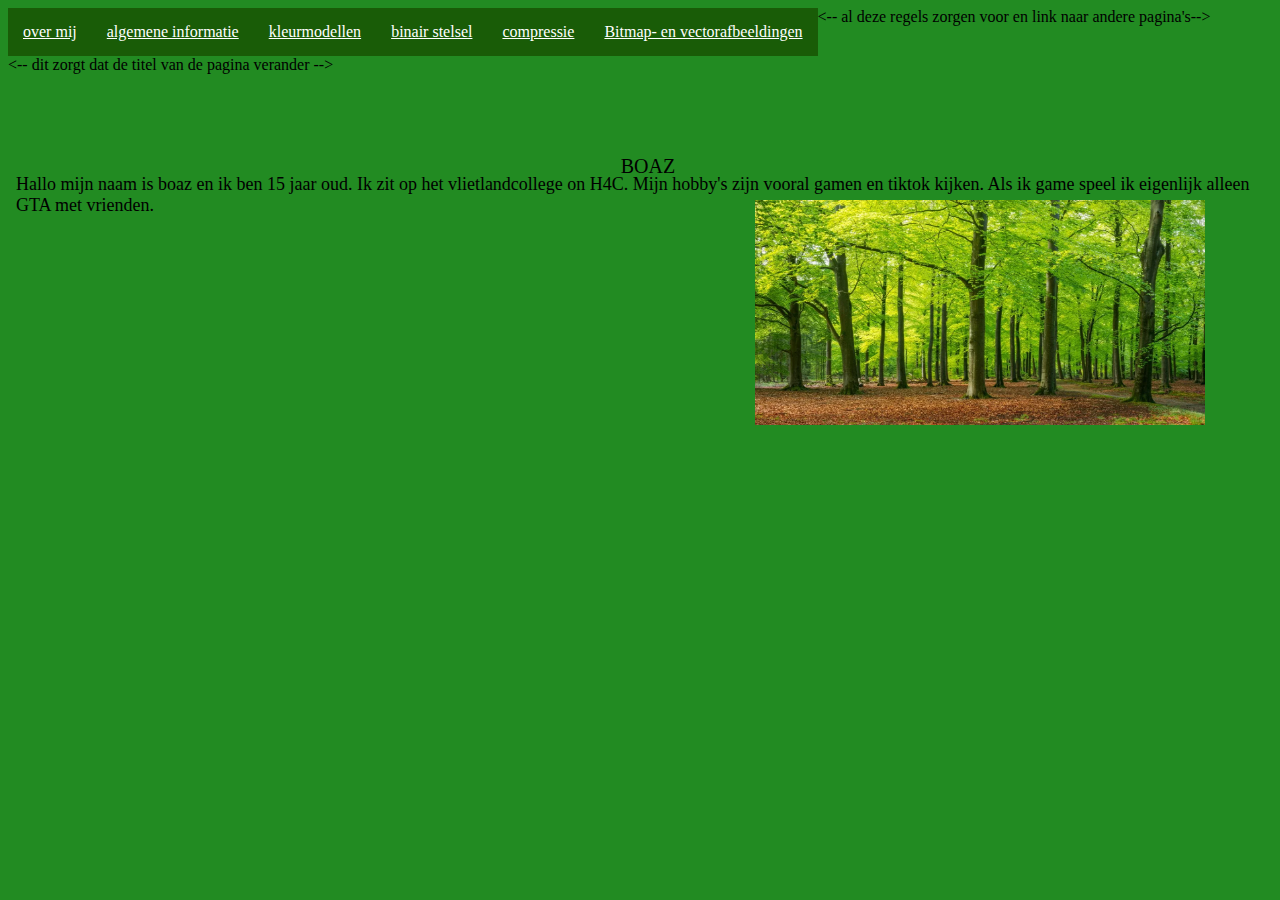
==== index.html @ cc9300f0 "hhy" ====
<!DOCTYPE html>
<html>
    <head>
        <link rel="stylesheet" href="opmaak.css">
    </head>
    <body>
        <title>
            BOAZ
        </title>
        <ul>
            <li><a href="index.html">over mij</a></li>
            <li><a href="algemene informatie.html">algemene informatie</a></li>
            <li><a href="pagina2.html"> kleurmodellen</a></li>
            <li><a href="pagina3.html"> binair stelsel</a></li>
            <li><a href="pagina.html"> compressie</a></il>
            <li><a href="pagina5.html">Bitmap- en vectorafbeeldingen</a></li> <-- al deze regels zorgen voor en link naar andere pagina's-->
          </ul>
        <p class="titel">BOAZ</p> <-- dit zorgt dat de titel van de pagina verander -->
        <p class="tekst1">
            Hallo mijn naam is boaz en ik ben 15 jaar oud. Ik zit op het vlietlandcollege on H4C.
            Mijn hobby's zijn vooral gamen en tiktok kijken. 
            Als ik game speel ik eigenlijk alleen GTA met vrienden.
        </p>
        <img class="plaatje" src="bos.webp" style="width:450px;height:225px;">
    </body>
</html>
---- opmaak.css ----
body {
background-color: forestgreen;
opacity: 0,7;}
ul {
    list-style-type:none ;
    margin: 0;
    padding: 0;
    position: sticky;
    width: 100%;
    overflow: hidden;
  }  
  li {
    float: left;
  } 
  a {
    display: block;
    padding: 15px;
    background-color: #195c07;
    color: #ffffff;
  }
  p.double {border-style: double;}
 a:hover{
  background-color: black;
 }
 .plaatje {
  position: absolute;
  top: 200px;
  right: 75px;
  font-size: 18px;
}
.titel {
  position: absolute;
  top: 15%;
  width: 100%;
  text-align: center;
  font-size: 20px;
}
.tekst1 {
  position: absolute;
  margin-top: 100px;
  left: 16px;
  font-size: 18px;
}
.vraag1 {
  position: absolute;
  top: 15%;
  width: 100%;
  text-align: center;
  font-size: 20px;
}
.binair {
  position: absolute;
  top: 200px;
  right: 75px;
  font-size: 18px;
}
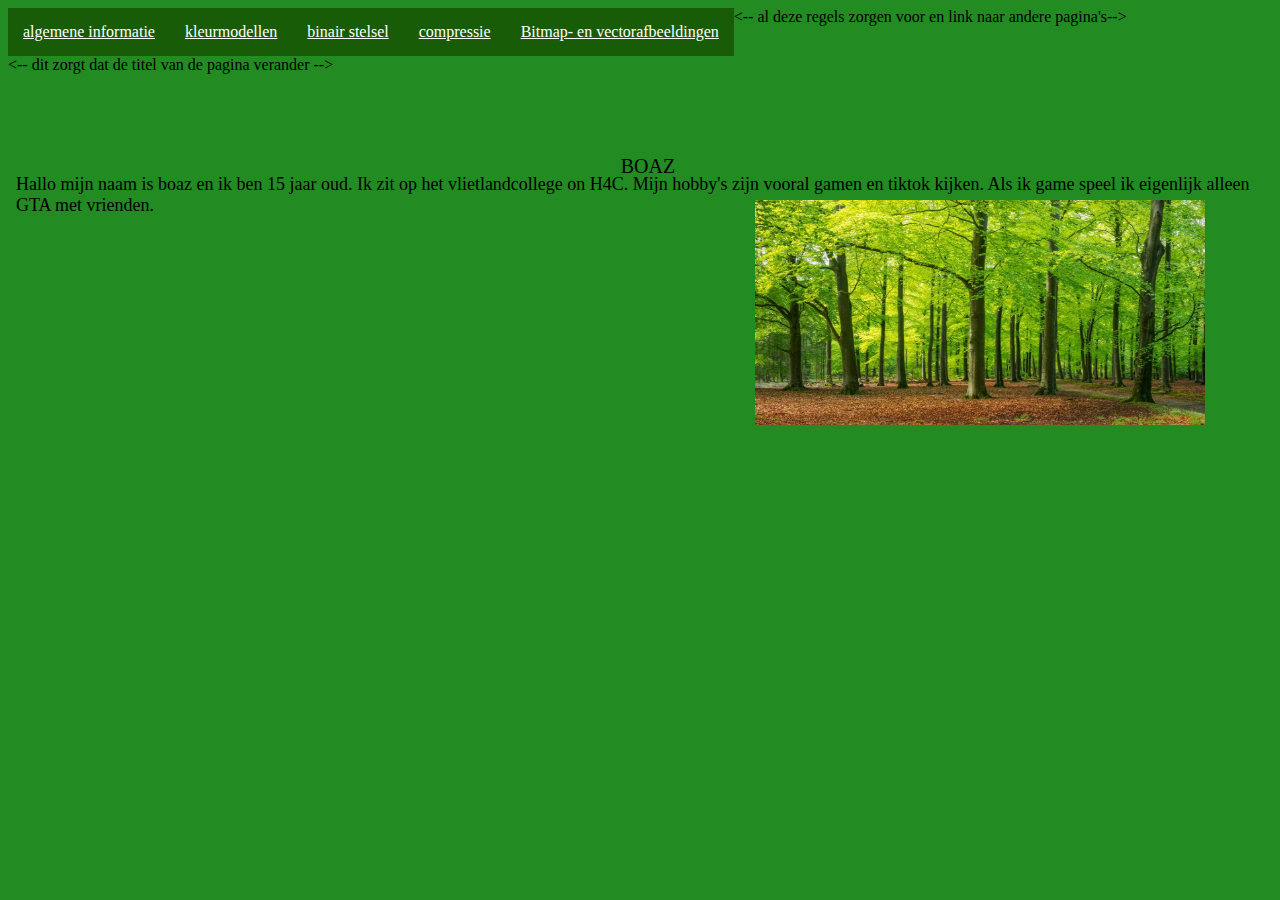
==== commit 2971238d: "er" ====
--- a/index.html
+++ b/index.html
@@ -8,12 +8,11 @@
             BOAZ
         </title>
         <ul>
-            <li><a href="index.html">over mij</a></li>
-            <li><a href="algemene informatie.html">algemene informatie</a></li>
-            <li><a href="pagina2.html"> kleurmodellen</a></li>
-            <li><a href="pagina3.html"> binair stelsel</a></li>
-            <li><a href="pagina.html"> compressie</a></il>
-            <li><a href="pagina5.html">Bitmap- en vectorafbeeldingen</a></li> <-- al deze regels zorgen voor en link naar andere pagina's-->
+  <li><a href="algemene informatie.html">algemene informatie</a></li>
+  <li><a href="kleurmodellen.html"> kleurmodellen</a></li>
+  <li><a href="binair stelsel.html"> binair stelsel</a></li>
+  <li><a href="compressie.html"> compressie</a></il>
+  <li><a href="bitmap- en vectorafbeeldingen.html">Bitmap- en vectorafbeeldingen</a></li> <-- al deze regels zorgen voor en link naar andere pagina's-->
           </ul>
         <p class="titel">BOAZ</p> <-- dit zorgt dat de titel van de pagina verander -->
         <p class="tekst1">
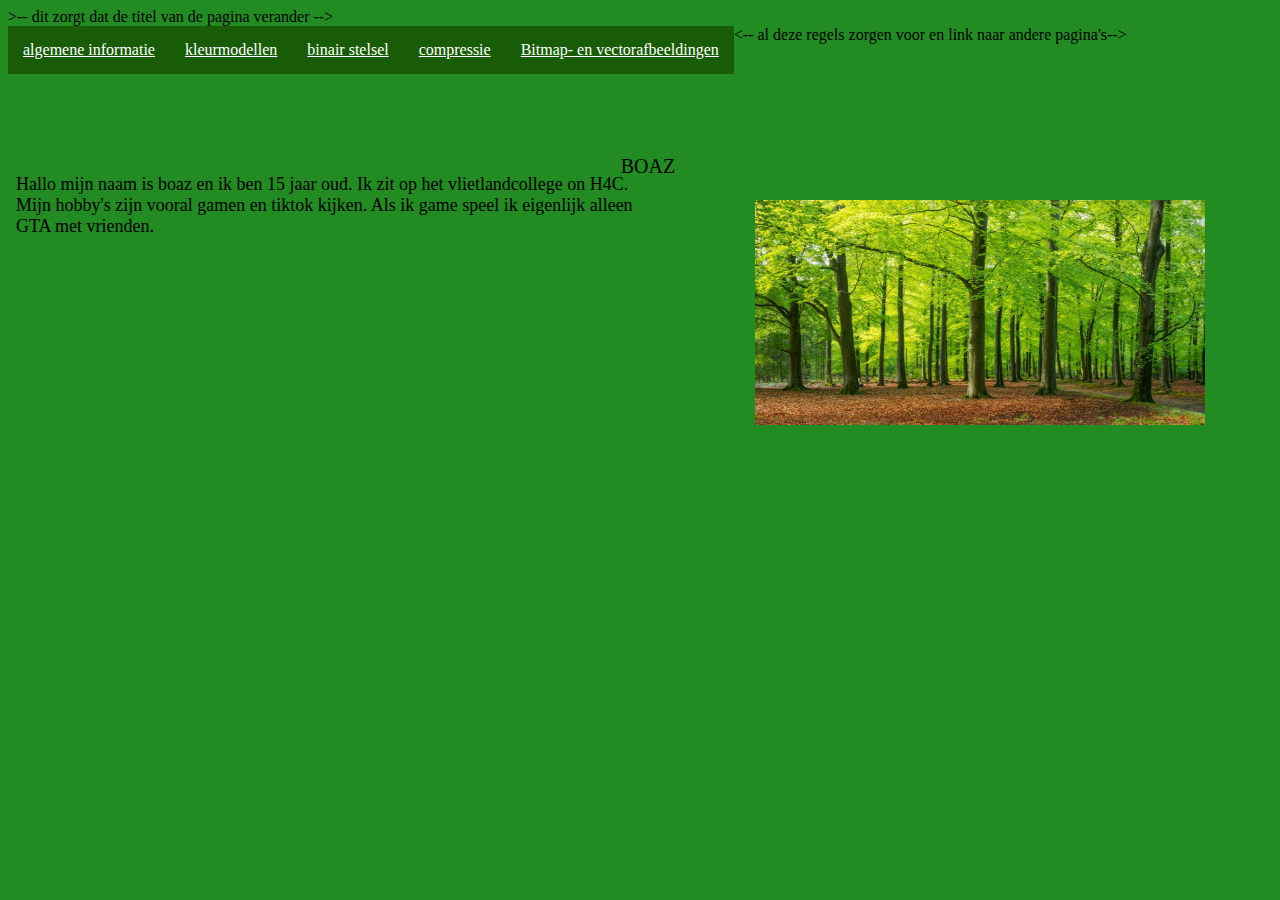
==== commit 9c3e2e4b: "f" ====
--- a/index.html
+++ b/index.html
@@ -6,7 +6,7 @@
     <body>
         <title>
             BOAZ
-        </title>
+        </title>  >-- dit zorgt dat de titel van de pagina verander -->
         <ul>
   <li><a href="algemene informatie.html">algemene informatie</a></li>
   <li><a href="kleurmodellen.html"> kleurmodellen</a></li>
@@ -14,7 +14,7 @@
   <li><a href="compressie.html"> compressie</a></il>
   <li><a href="bitmap- en vectorafbeeldingen.html">Bitmap- en vectorafbeeldingen</a></li> <-- al deze regels zorgen voor en link naar andere pagina's-->
           </ul>
-        <p class="titel">BOAZ</p> <-- dit zorgt dat de titel van de pagina verander -->
+        <p class="titel">BOAZ</p>
         <p class="tekst1">
             Hallo mijn naam is boaz en ik ben 15 jaar oud. Ik zit op het vlietlandcollege on H4C.
             Mijn hobby's zijn vooral gamen en tiktok kijken. 
--- a/opmaak.css
+++ b/opmaak.css
@@ -40,6 +40,7 @@
   margin-top: 100px;
   left: 16px;
   font-size: 18px;
+  width: 50%;
 }
 .vraag1 {
   position: absolute;
@@ -53,4 +54,10 @@
   top: 200px;
   right: 75px;
   font-size: 18px;
+}
+.info1 {
+  position: absolute;
+  margin-top: 150px;
+  left: 16px;
+  font-size: 18px;
 }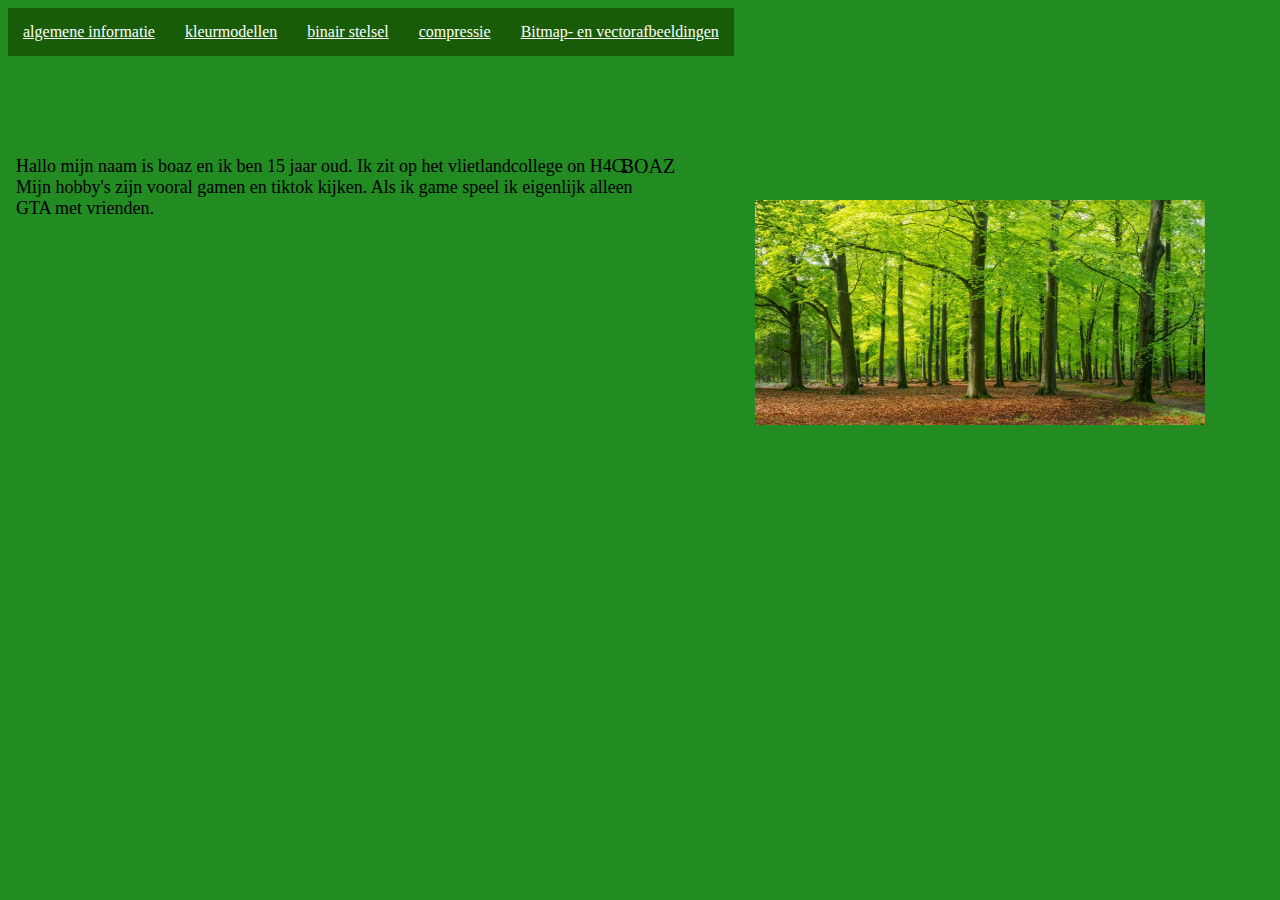
==== commit 16355e78: "d" ====
--- a/index.html
+++ b/index.html
@@ -1,20 +1,20 @@
 <!DOCTYPE html>
 <html>
     <head>
-        <link rel="stylesheet" href="opmaak.css">
+        <link rel="stylesheet" href="opmaak.css"><!--dit maakt een link naar de css code-->
     </head>
     <body>
         <title>
             BOAZ
-        </title>  >-- dit zorgt dat de titel van de pagina verander -->
+        </title>  <!-- dit zorgt dat de titel van de pagina verander -->
         <ul>
   <li><a href="algemene informatie.html">algemene informatie</a></li>
   <li><a href="kleurmodellen.html"> kleurmodellen</a></li>
   <li><a href="binair stelsel.html"> binair stelsel</a></li>
   <li><a href="compressie.html"> compressie</a></il>
-  <li><a href="bitmap- en vectorafbeeldingen.html">Bitmap- en vectorafbeeldingen</a></li> <-- al deze regels zorgen voor en link naar andere pagina's-->
+  <li><a href="bitmap- en vectorafbeeldingen.html">Bitmap- en vectorafbeeldingen</a></li> <!-- al deze regels zorgen voor en link naar andere pagina's-->
           </ul>
-        <p class="titel">BOAZ</p>
+        <p class="titel">BOAZ</p><!--class zorgt voor dat de css code weet over wat het gaat-->
         <p class="tekst1">
             Hallo mijn naam is boaz en ik ben 15 jaar oud. Ik zit op het vlietlandcollege on H4C.
             Mijn hobby's zijn vooral gamen en tiktok kijken. 
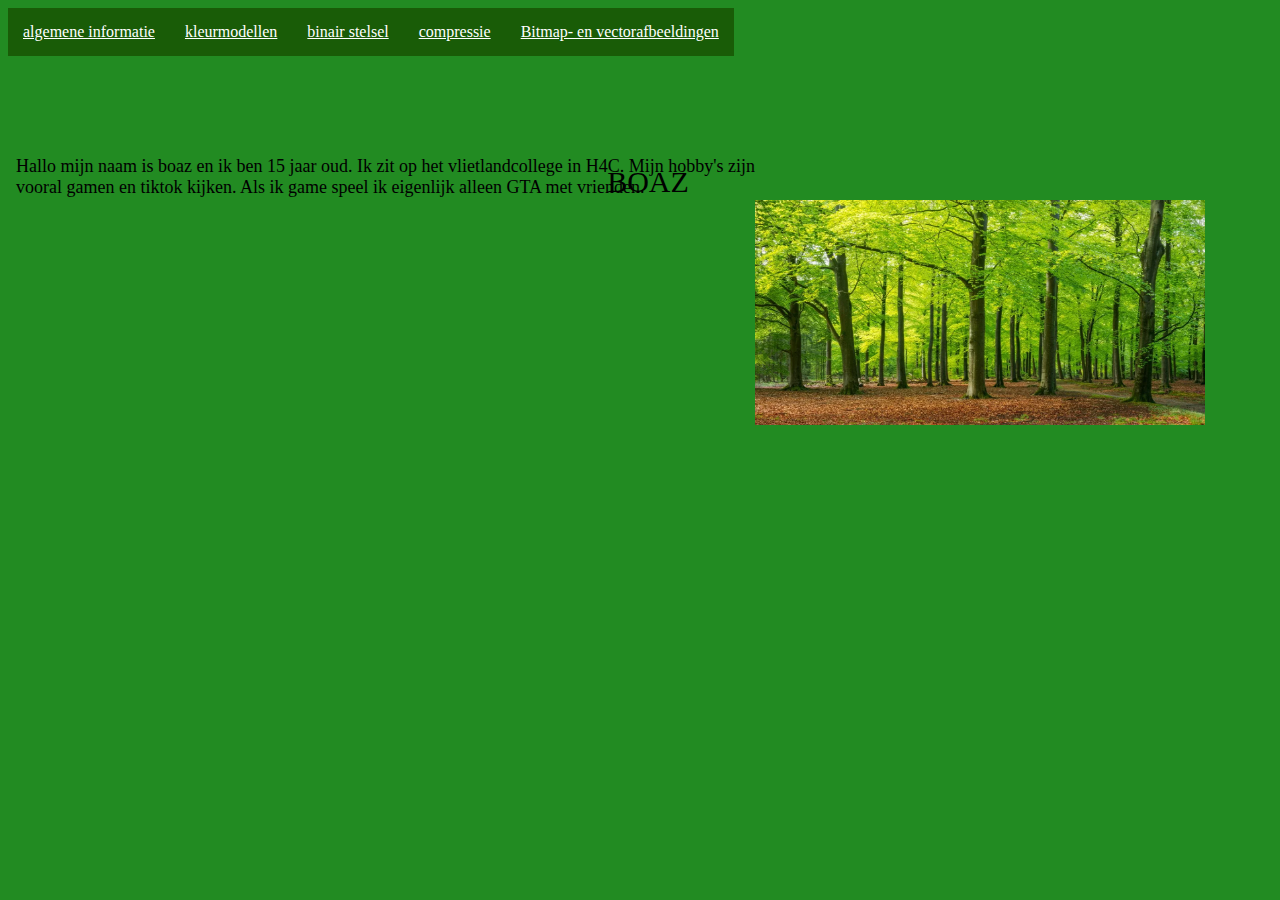
==== commit 86fb322d: "b" ====
--- a/index.html
+++ b/index.html
@@ -16,7 +16,7 @@
           </ul>
         <p class="titel">BOAZ</p><!--class zorgt voor dat de css code weet over wat het gaat-->
         <p class="tekst1">
-            Hallo mijn naam is boaz en ik ben 15 jaar oud. Ik zit op het vlietlandcollege on H4C.
+            Hallo mijn naam is boaz en ik ben 15 jaar oud. Ik zit op het vlietlandcollege in H4C.
             Mijn hobby's zijn vooral gamen en tiktok kijken. 
             Als ik game speel ik eigenlijk alleen GTA met vrienden.
         </p>
--- a/opmaak.css
+++ b/opmaak.css
@@ -33,14 +33,14 @@
   top: 15%;
   width: 100%;
   text-align: center;
-  font-size: 20px;
+  font-size: 30px;
 }
 .tekst1 {
   position: absolute;
   margin-top: 100px;
   left: 16px;
   font-size: 18px;
-  width: 50%;
+  width: 60%;
 }
 .vraag1 {
   position: absolute;
@@ -60,4 +60,10 @@
   margin-top: 150px;
   left: 16px;
   font-size: 18px;
+}
+.ASCII {
+  position: absolute;
+  top: 200px;
+  right: 341px;
+  font-size: 18px;
 }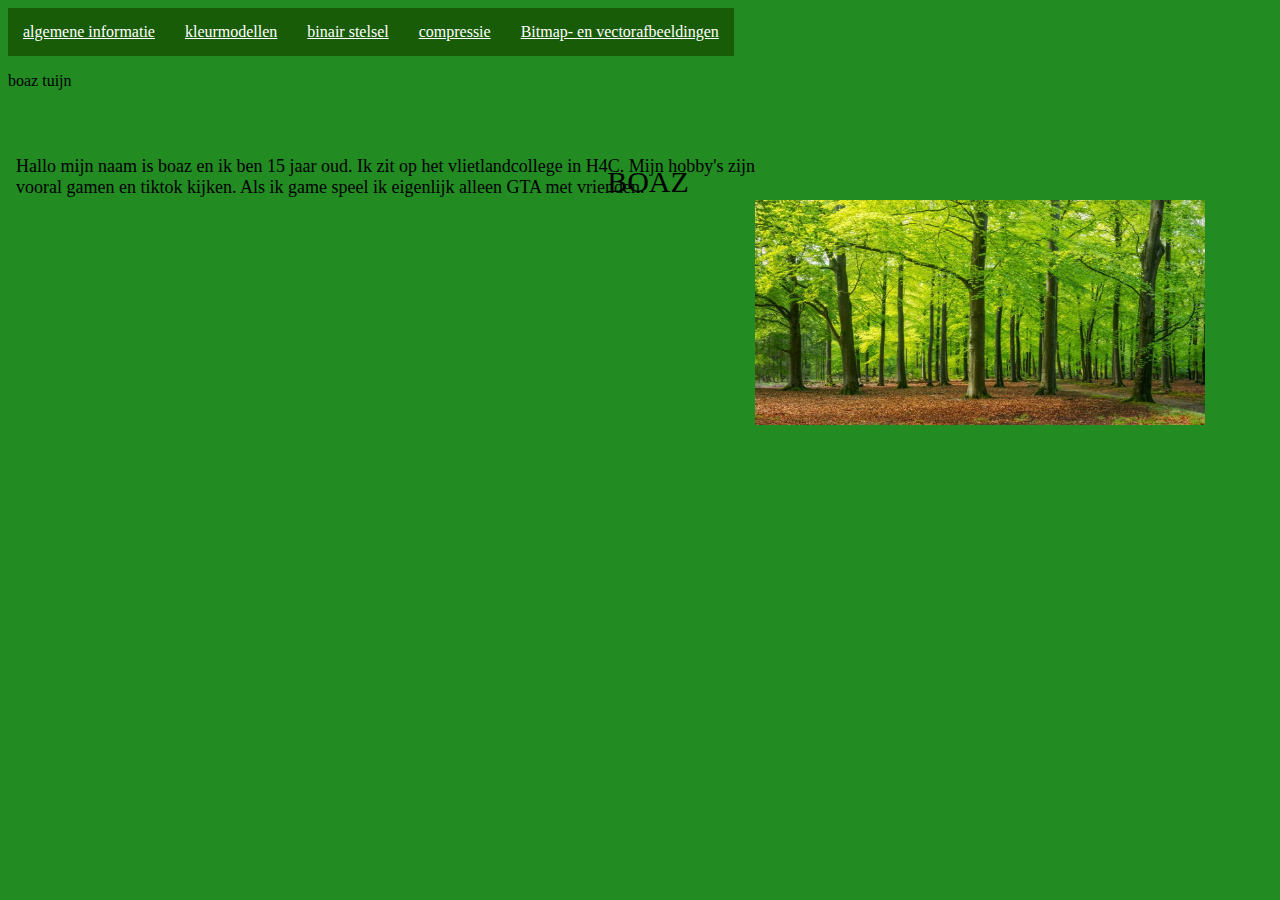
==== commit 9921a8e5: "fd" ====
--- a/index.html
+++ b/index.html
@@ -7,8 +7,8 @@
         <title>
             BOAZ
         </title>  <!-- dit zorgt dat de titel van de pagina verander -->
-        <ul>
-  <li><a href="algemene informatie.html">algemene informatie</a></li>
+        <ul><!--ul staat voor een lijst van verschillende dingen-->
+  <li><a href="algemene informatie.html">algemene informatie</a></li><!--il staat voor een serie aan instructies-->
   <li><a href="kleurmodellen.html"> kleurmodellen</a></li>
   <li><a href="binair stelsel.html"> binair stelsel</a></li>
   <li><a href="compressie.html"> compressie</a></il>
@@ -21,5 +21,8 @@
             Als ik game speel ik eigenlijk alleen GTA met vrienden.
         </p>
         <img class="plaatje" src="bos.webp" style="width:450px;height:225px;">
+        <footer>
+            <p>boaz tuijn</p>
+          </footer>
     </body>
 </html>--- a/opmaak.css
+++ b/opmaak.css
@@ -5,7 +5,6 @@
     list-style-type:none ;
     margin: 0;
     padding: 0;
-    position: sticky;
     width: 100%;
     overflow: hidden;
   }  
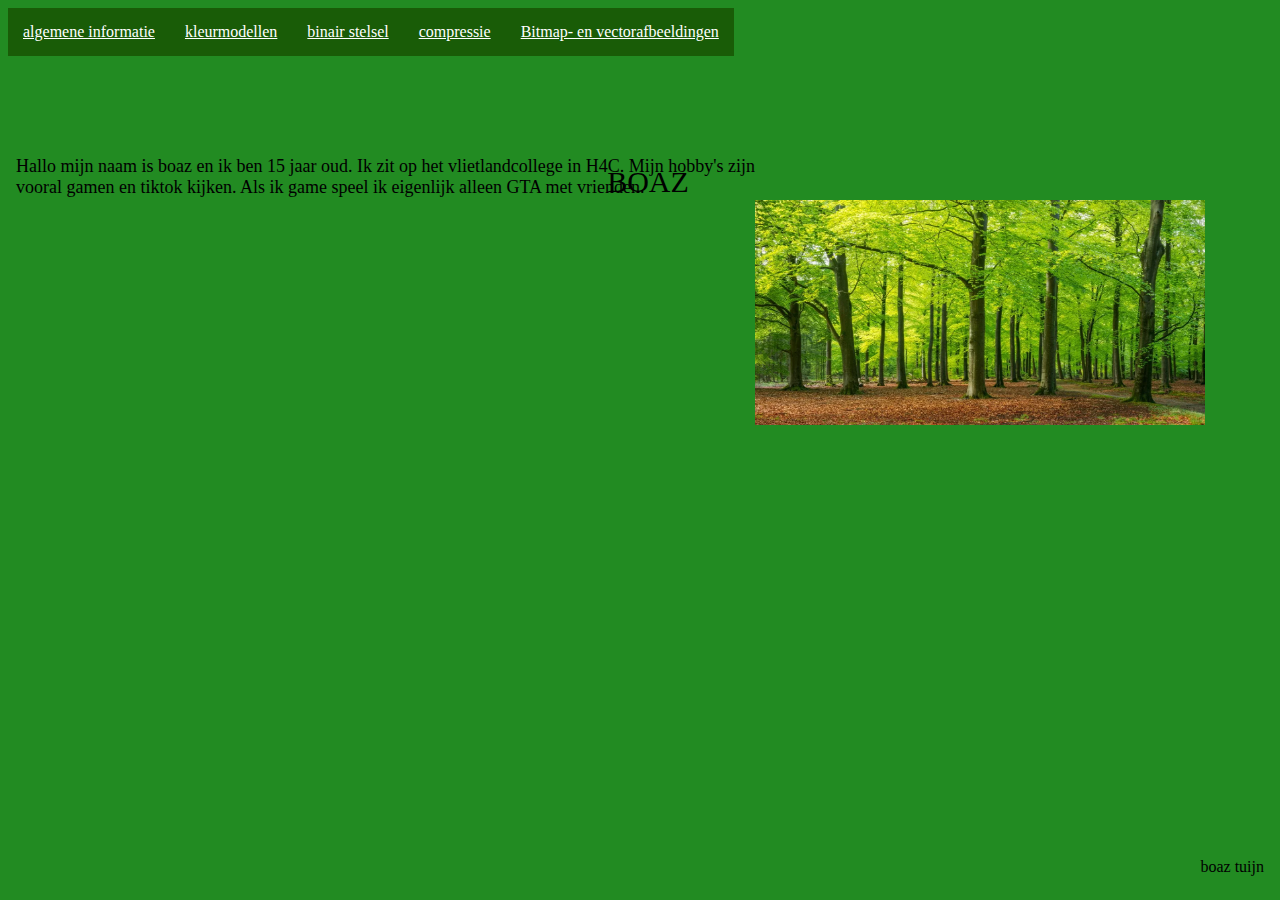
==== commit 7d880cb1: "fd" ====
--- a/index.html
+++ b/index.html
@@ -22,7 +22,7 @@
         </p>
         <img class="plaatje" src="bos.webp" style="width:450px;height:225px;">
         <footer>
-            <p>boaz tuijn</p>
+            <p class="footer">boaz tuijn</p>
           </footer>
     </body>
 </html>--- a/opmaak.css
+++ b/opmaak.css
@@ -65,4 +65,9 @@
   top: 200px;
   right: 341px;
   font-size: 18px;
+}
+.footer{
+  position: absolute;
+  right: 16px;
+  bottom: 8px;
 }